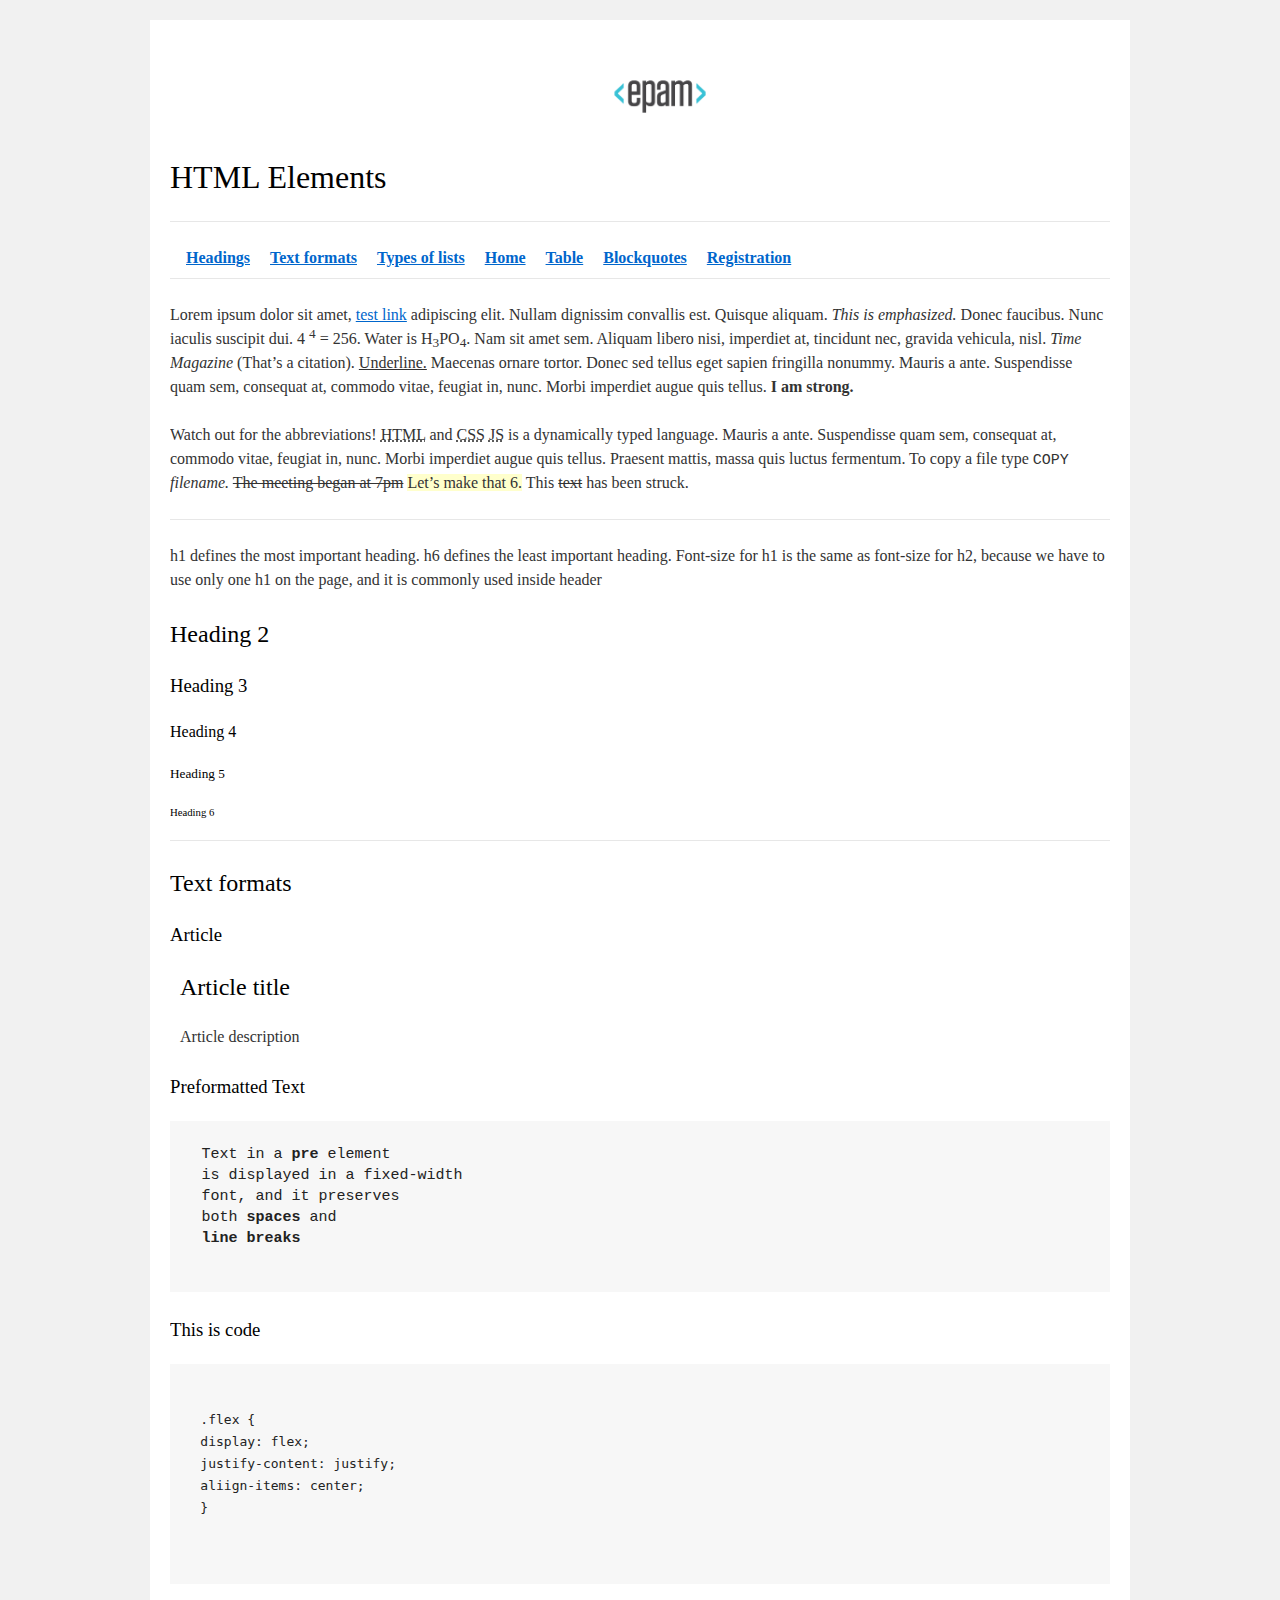
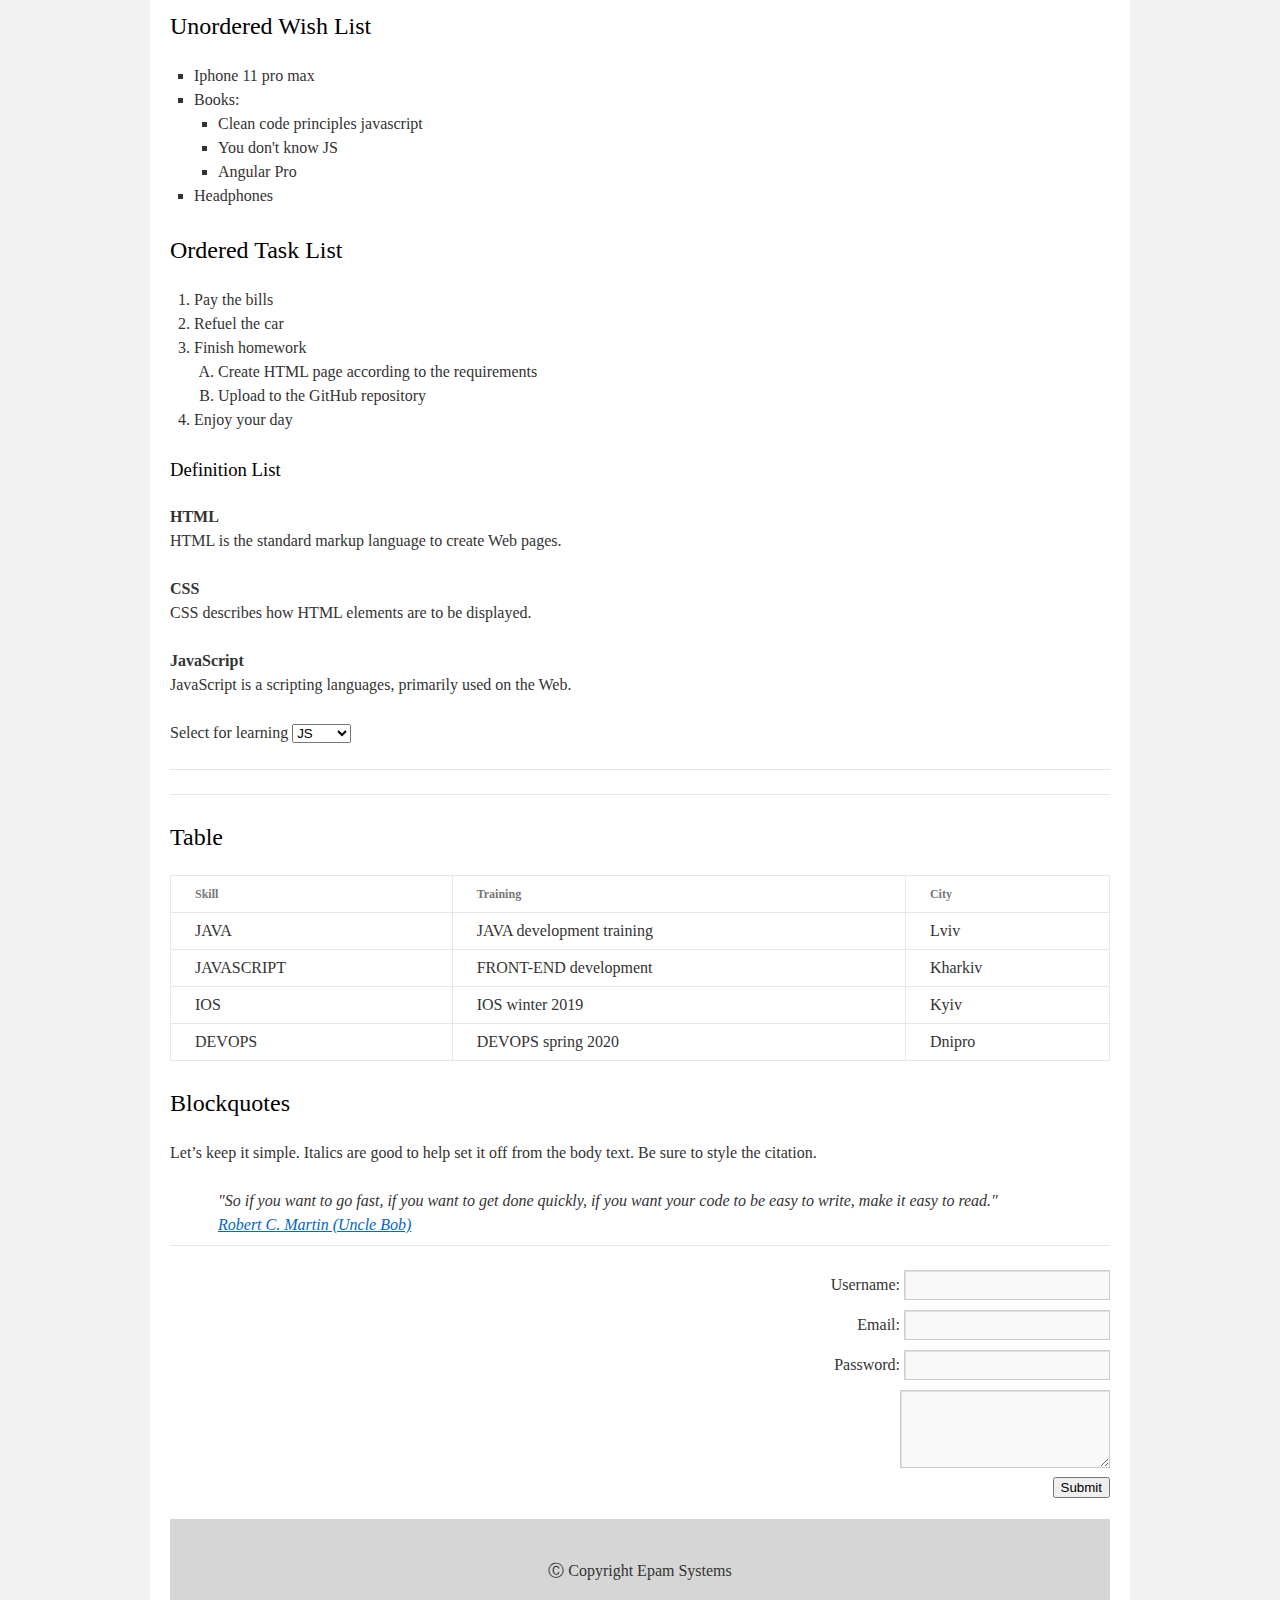
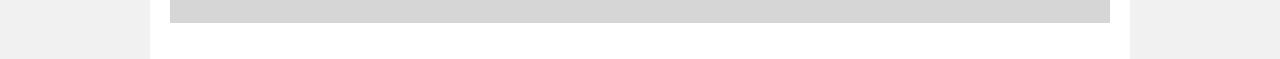
==== FL12_HW1/homework/index.html @ 47a584d5 "Homework 1 checked" ====
<!DOCTYPE html>
<html lang="en">

<head>
    <meta charset="utf-8">
    <title>HTML Basics</title>
    <link rel="stylesheet" href="style.css">
</head>

<body>
    <div id="wrapper">
        <div id="main">
            <div id="container">
                <div id="content" role="main">
                    <!-- TODO: Content goes here -->
                    <img src="logo.png" alt="epam">
                    <h1>HTML Elements</h1>
                    <hr>
                    <nav>
                        <strong>
                            &emsp;<a href="#headings">Headings</a>
                            &emsp;<a href="#textformats">Text formats</a>
                            &emsp;<a href="#typesoflists">Types of lists</a>
                            &emsp;<a href="#content">Home</a>
                            &emsp;<a href="#table">Table</a>
                            &emsp;<a href="#blockquotes">Blockquotes</a>
                            &emsp;<a href="#registration">Registration</a>
                        </strong>
                    </nav>
                    <hr>
                    <p>
                        Lorem ipsum dolor sit amet,
                        <a href="#">test link</a>
                        adipiscing elit. Nullam dignissim convallis est. Quisque aliquam.
                        <i>This is emphasized.</i>
                        Donec faucibus. Nunc iaculis suscipit dui. 4
                        <sup>4</sup> = 256.
                        Water is H<sub>3</sub>PO<sub>4</sub>.
                        Nam sit amet sem. Aliquam libero nisi, imperdiet at, tincidunt nec, gravida vehicula, nisl.
                        <i>Time Magazine</i>
                        (That’s a citation).
                        <u>Underline.</u>
                        Maecenas ornare tortor. Donec sed tellus eget sapien fringilla nonummy. Mauris a ante. Suspendisse quam sem, consequat at, commodo vitae, feugiat in, nunc. Morbi imperdiet augue quis tellus.
                        <strong>I am strong.</strong>
                    </p>
                    <p>
                        Watch out for the abbreviations!
                        <abbr title="Hyper Text Markup Language">HTML</abbr>
                        and
                        <abbr title="Cascading Style Sheets">CSS</abbr>
                        <abbr title="JavaScript">JS</abbr>
                        is a dynamically typed language.
                        Mauris a ante. Suspendisse quam sem, consequat at, commodo vitae, feugiat in, nunc. Morbi imperdiet augue quis tellus. Praesent mattis, massa quis luctus fermentum. To copy a file type
                        <kbd>COPY</kbd>
                        <i>filename.</i>
                        <s>The meeting began at 7pm</s>
                        <ins>Let’s make that 6.</ins>
                        This <s>text</s> has been struck.
                    </p>
                    <hr>
                    <div id="headings">
                        <p> h1 defines the most important heading. h6 defines the least important heading. Font-size for h1 is the same as font-size for h2, because we have to use only one h1 on the page, and it is commonly used inside header
                        </p>
                        <h2>Heading 2</h2>
                        <h3>Heading 3</h3>
                        <h4>Heading 4</h4>
                        <h5>Heading 5</h5>
                        <h6>Heading 6</h6>
                    </div>
                    <hr>
                    <div id="textformats">
                        <h2>Text formats</h2>
                        <h3>Article</h3>
                        <article>
                            <h2>Article title</h2>
                            <p>Article description</p>
                        </article>
                        <h3>Preformatted Text</h3>
                        <pre>
 Text in a <b>pre</b> element 
 is displayed in a fixed-width
 font, and it preserves
 both <b>spaces</b> and
 <b>line breaks</b>
 </pre>
                        <h3>This is code</h3>
                        <pre>
 <code>
 .flex {
 display: flex;
 justify-content: justify;
 aliign-items: center;
 }
 </code>
 </pre>
                    </div>
                    <div id="typesoflists">
                        <h2>Unordered Wish List</h2>
                        <ul>
                            <li>Iphone 11 pro max</li>
                            <li>
                                Books:
                                <ul>
                                    <li>Clean code principles javascript</li>
                                    <li>You don't know JS</li>
                                    <li>Angular Pro</li>
                                </ul>
                            </li>
                            <li>Headphones</li>
                        </ul>
                        <h2>Ordered Task List</h2>
                        <ol>
                            <li>Pay the bills</li>
                            <li>Refuel the car</li>
                            <li>
                                Finish homework
                                <ol type="A">
                                    <li> Create HTML page according to the requirements</li>
                                    <li> Upload to the GitHub repository</li>
                                </ol>
                            </li>
                            <li> Enjoy your day</li>
                        </ol>
                        <h3>Definition List</h3>
                        <p>
                            <b>HTML</b>
                            <br>
                            HTML is the standard markup language to create Web pages.
                        </p>
                        <p>
                            <b>CSS</b>
                            <br>
                            CSS describes how HTML elements are to be displayed.</p>
                        <p>
                            <b>JavaScript</b>
                            <br>
                            JavaScript is a scripting languages, primarily used on the Web.
                        </p>
                        <p>
                            Select for learning
                            <select>
                                <option> JS</option>
                                <option> HTML</option>
                                <option> CSS</option>
                            </select>
                        </p>
                    </div>
                    <hr>
                    <hr>
                    <div id="table">
                        <h2>Table</h2>
                        <table>
                            <thead>
                                <tr>
                                    <th> Skill</th>
                                    <th> Training</th>
                                    <th> City</th>
                                </tr>
                            </thead>
                            <tbody>
                                <tr>
                                    <td> JAVA</td>
                                    <td> JAVA development training</td>
                                    <td> Lviv</td>
                                </tr>
                                <tr>
                                    <td>JAVASCRIPT</td>
                                    <td> FRONT-END development</td>
                                    <td> Kharkiv</td>
                                </tr>
                                <tr>
                                    <td> IOS</td>
                                    <td> IOS winter 2019</td>
                                    <td> Kyiv</td>
                                </tr>
                                <tr>
                                    <td> DEVOPS</td>
                                    <td> DEVOPS spring 2020</td>
                                    <td> Dnipro</td>
                                </tr>
                            </tbody>
                        </table>
                    </div>
                    <div id="blockquotes">
                        <h2>Blockquotes</h2>
                        <p>
                            Let’s keep it simple. Italics are good to help set it off from the body text. Be sure to style the citation.
                        </p>
                        <blockquote>
                            "So if you want to go fast, if you want to get done quickly, if you want your code to be easy to write, make it easy to read."
                        </blockquote>
                        <blockquote>
                            <a href="#">Robert C. Martin (Uncle Bob)</a>
                        </blockquote>
                    </div>
                    <hr>
                    <div id="registration">
                        <form action="#">
                            Username:
                            <input required type="text" name="username" size="60"><br>
                            Email:
                            <input required type="email" name="email"><br>
                            Password:
                            <input required type="password" name="password"><br>
                            <textarea name="comment" cols="21" rows="3"></textarea><br>
                            <button type="submit">Submit</button>
                        </form>
                    </div>
                    <footer>
                        &#9400; Copyright Epam Systems
                    </footer>
                </div>
            </div>
        </div>
    </div>
</body>

</html>
---- FL12_HW1/homework/style.css ----
html,body,div,span,applet,object,iframe,h1,h2,h3,h4,h5,h6,p,blockquote,pre,a,abbr,acronym,address,big,cite,code,del,dfn,em,font,img,ins,kbd,q,s,samp,small,strike,strong,sub,sup,tt,var,b,u,i,center,dl,dt,dd,ol,ul,li,fieldset,form,label,legend,table,caption,tbody,tfoot,thead,tr,th,td{background:transparent;border:0;margin:0;padding:0;vertical-align:baseline}body{line-height:1}h1,h2,h3,h4,h5,h6{clear:both;font-weight:normal}ol,ul{list-style:none}blockquote{quotes:none}blockquote:before,blockquote:after{content:'';content:none}del{text-decoration:line-through}table{border-collapse:collapse;border-spacing:0}a img{border:0}#container{float:left;margin:0 -240px 0 0;width:100%}#primary,#secondary{float:right;overflow:hidden;width:220px}#secondary{clear:right}#footer{clear:both;width:100%}.one-column #content{margin:0 auto;width:640px}.single-attachment #content{margin:0 auto;width:900px}body,input,textarea,.page-title span,.pingback a.url{font-family:Georgia,"Bitstream Charter",serif}h3#comments-title,h3#reply-title,#access .menu,#access div.menu ul,#cancel-comment-reply-link,.form-allowed-tags,#site-info,#site-title,#wp-calendar,.comment-meta,.comment-body tr th,.comment-body thead th,.entry-content label,.entry-content tr th,.entry-content thead th,.entry-meta,.entry-title,.entry-utility,#respond label,.navigation,.page-title,.pingback p,.reply,.widget-title,.wp-caption-text{font-family:"Helvetica Neue",Arial,Helvetica,"Nimbus Sans L",sans-serif}input[type="submit"]{font-family:"Helvetica Neue",Arial,Helvetica,"Nimbus Sans L",sans-serif}pre{font-family:"Courier 10 Pitch",Courier,monospace}code{font-family:Monaco,Consolas,"Andale Mono","DejaVu Sans Mono",monospace}#access .menu-header,div.menu,#colophon,#branding,#main,#wrapper{margin:0 auto;width:940px}#wrapper{background:#fff;margin-top:20px;padding:0 20px}#footer-widget-area{overflow:hidden}#footer-widget-area .widget-area{float:left;margin-right:20px;width:220px}#footer-widget-area #fourth{margin-right:0}#site-info{float:left;font-size:14px;font-weight:bold;width:700px}#site-generator{float:right;width:220px}body{background:#f1f1f1}body,input,textarea{color:#666;font-size:12px;line-height:18px}hr{background-color:#e7e7e7;border:0;clear:both;height:1px;margin-bottom:18px}p{margin-bottom:18px}ul{list-style:square;margin:0 0 18px 1.5em}ol{list-style:decimal;margin:0 0 18px 1.5em}ol ol{list-style:upper-alpha}ol ol ol{list-style:lower-roman}ol ol ol ol{list-style:lower-alpha}ul ul,ol ol,ul ol,ol ul{margin-bottom:0}dl{margin:0 0 24px 0}dt{font-weight:bold}dd{margin-bottom:18px}strong{font-weight:bold}cite,em,i{font-style:italic}big{font-size:131.25%}ins{background:#ffc;text-decoration:none}blockquote{font-style:italic;padding:0 3em}blockquote cite,blockquote em,blockquote i{font-style:normal}pre{background:#f7f7f7;color:#222;line-height:18px;margin-bottom:18px;overflow:auto;padding:1.5em}abbr,acronym{cursor:help}sup,sub{height:0;line-height:1;position:relative;vertical-align:baseline}sup{bottom:1ex}sub{top:.5ex}small{font-size:smaller}input{margin-bottom:10px}input[type="text"],input[type="password"],input[type="email"],input[type="url"],input[type="number"],textarea{background:#f9f9f9;border:1px solid #ccc;box-shadow:inset 1px 1px 1px rgba(0,0,0,0.1);-moz-box-shadow:inset 1px 1px 1px rgba(0,0,0,0.1);-webkit-box-shadow:inset 1px 1px 1px rgba(0,0,0,0.1);padding:2px}a:link{color:#06c}a:visited{color:#743399}a:active,a:hover{color:#ff4b33}.screen-reader-text{clip:rect(1px,1px,1px,1px);overflow:hidden;position:absolute !important;height:1px;width:1px}#header{padding:30px 0 0 0}#site-title{float:left;font-size:30px;line-height:36px;margin:0 0 18px 0;width:700px}#site-title a{color:#000;font-weight:bold;text-decoration:none}#site-description{color:#000;clear:right;float:right;font-style:italic;margin:15px 0 18px 0;opacity:.65;width:220px}#branding img{border-top:4px solid #000;border-bottom:1px solid #000;display:block;float:left}#access{background:#000;display:block;float:left;margin:0 auto;width:940px}#access .menu-header,div.menu{font-size:13px;margin-left:12px;width:928px}#access .menu-header ul,div.menu ul{list-style:none;margin:0}#access .menu-header li,div.menu li{float:left;position:relative}#access a{color:#aaa;display:block;line-height:38px;padding:0 10px;text-decoration:none}#access ul ul{box-shadow:0 3px 3px rgba(0,0,0,0.2);-moz-box-shadow:0 3px 3px rgba(0,0,0,0.2);-webkit-box-shadow:0 3px 3px rgba(0,0,0,0.2);display:none;position:absolute;top:38px;left:0;float:left;width:180px;z-index:99999}#access ul ul li{min-width:180px}#access ul ul ul{left:100%;top:0}#access ul ul a{background:#333;line-height:1em;padding:10px;width:160px;height:auto}#access li:hover>a,#access ul ul:hover>a{background:#333;color:#fff}#access ul li:hover>ul{display:block}#access ul li.current_page_item>a,#access ul li.current_page_ancestor>a,#access ul li.current-menu-ancestor>a,#access ul li.current-menu-item>a,#access ul li.current-menu-parent>a{color:#fff}* html #access ul li.current_page_item a,* html #access ul li.current_page_ancestor a,* html #access ul li.current-menu-ancestor a,* html #access ul li.current-menu-item a,* html #access ul li.current-menu-parent a,* html #access ul li a:hover{color:#fff}#main{clear:both;overflow:hidden;padding:40px 0 0 0}#content{margin-bottom:36px}#content,#content input,#content textarea{color:#333;font-size:16px;line-height:24px}#content p,#content ul,#content ol,#content dd,#content pre,#content hr{margin-bottom:24px}#content ul ul,#content ol ol,#content ul ol,#content ol ul{margin-bottom:0}#content pre,#content kbd,#content tt,#content var{font-size:15px;line-height:21px}#content code{font-size:13px}#content dt,#content th{color:#000}#content h1,#content h2,#content h3,#content h4,#content h5,#content h6{color:#000;line-height:1.5em;margin:0 0 20px 0}#content table{border:1px solid #e7e7e7;margin:0 -1px 24px 0;text-align:left;width:100%}#content tr th,#content thead th{color:#777;font-size:12px;font-weight:bold;line-height:18px;padding:9px 24px;border-right:1px solid #e7e7e7}#content tr td{border-top:1px solid #e7e7e7;padding:6px 24px;border-right:1px solid #e7e7e7}#content tr.odd td{background:#f2f7fc}.hentry{margin:0 0 48px 0}.home .sticky{background:#f2f7fc;border-top:4px solid #000;margin-left:-20px;margin-right:-20px;padding:18px 20px}.single .hentry{margin:0 0 36px 0}.page-title{color:#000;font-size:14px;font-weight:bold;margin:0 0 36px 0}.page-title span{color:#333;font-size:16px;font-style:italic;font-weight:normal}.page-title a:link,.page-title a:visited{color:#777;text-decoration:none}.page-title a:active,.page-title a:hover{color:#ff4b33}#content .entry-title{color:#000;font-size:21px;font-weight:bold;line-height:1.3em;margin-bottom:0}.entry-title a:link,.entry-title a:visited{color:#000;text-decoration:none}.entry-title a:active,.entry-title a:hover{color:#ff4b33}.entry-meta{color:#777;font-size:12px}.entry-meta abbr,.entry-utility abbr{border:0}.entry-meta abbr:hover,.entry-utility abbr:hover{border-bottom:1px dotted #666}.single-author .by-author{position:absolute !important;clip:rect(1px 1px 1px 1px);clip:rect(1px,1px,1px,1px)}.entry-content,.entry-summary{clear:both;padding:12px 0 0 0}.entry-content .more-link{white-space:nowrap}#content .entry-summary p:last-child{margin-bottom:12px}.entry-content fieldset{border:1px solid #e7e7e7;margin:0 0 24px 0;padding:24px}.entry-content fieldset legend{background:#fff;color:#000;font-weight:bold;padding:0 24px}.entry-content input{margin:0 0 24px 0}.entry-content input.file,.entry-content input.button{margin-right:24px}.entry-content label{color:#777;font-size:12px}.entry-content select{margin:0 0 24px 0}.entry-content sup,.entry-content sub{font-size:10px}.entry-content blockquote.left{float:left;margin-left:0;margin-right:24px;text-align:right;width:33%}.entry-content blockquote.right{float:right;margin-left:24px;margin-right:0;text-align:left;width:33%}.page-link{clear:both;color:#000;font-weight:bold;line-height:48px;word-spacing:.5em}.page-link a:link,.page-link a:visited{background:#f1f1f1;color:#333;font-weight:normal;padding:.5em .75em;text-decoration:none}.home .sticky .page-link a{background:#d9e8f7}.page-link a:active,.page-link a:hover{color:#ff4b33}body.page .edit-link{clear:both;display:block}#entry-author-info{background:#f2f7fc;border-top:4px solid #000;clear:both;font-size:14px;line-height:20px;margin:24px 0;overflow:hidden;padding:18px 20px}#entry-author-info #author-avatar{background:#fff;border:1px solid #e7e7e7;float:left;height:60px;margin:0 -104px 0 0;padding:11px}#entry-author-info #author-description{float:left;margin:0 0 0 104px}#entry-author-info h2{color:#000;font-size:100%;font-weight:bold;margin-bottom:0}.entry-utility{clear:both;color:#777;font-size:12px;line-height:18px}.entry-meta a,.entry-utility a{color:#777}.entry-meta a:hover,.entry-utility a:hover{color:#ff4b33}#content .video-player{padding:0}.format-standard .wp-video,.format-standard .wp-audio-shortcode,.format-audio .wp-audio-shortcode,.format-standard .video-player{margin-bottom:24px}.home #content .format-aside p,.home #content .category-asides p{font-size:14px;line-height:20px;margin-bottom:10px;margin-top:0}.format-gallery .size-thumbnail img,.category-gallery .size-thumbnail img{border:10px solid #f1f1f1;margin-bottom:0}.format-gallery .gallery-thumb,.category-gallery .gallery-thumb{float:left;margin-right:20px;margin-top:-4px}.home #content .format-gallery .entry-utility,.home #content .category-gallery .entry-utility{padding-top:4px}.attachment .entry-content .entry-caption{font-size:140%;margin-top:24px}.attachment .entry-content .nav-previous a:before{content:'\2190\00a0'}.attachment .entry-content .nav-next a:after{content:'\00a0\2192'}#content img.size-auto,#content img.size-full,#content img.size-large,#content img.size-medium,#content .entry-attachment img,#content .widget-container img{max-width:100%;height:auto}#ie8 #content img.size-auto,#ie8 #content img.size-full,#ie8 #content img.size-large,#ie8 #content img.size-medium,#ie8 #content .entry-attachment img{width:auto}.alignleft,img.alignleft{display:inline;float:left;margin-right:24px;margin-top:4px}.alignright,img.alignright{display:inline;float:right;margin-left:24px;margin-top:4px}.aligncenter,img.aligncenter{clear:both;display:block;margin-left:auto;margin-right:auto}img.alignleft,img.alignright,img.aligncenter{margin-bottom:12px}.wp-caption{background:#f1f1f1;line-height:18px;margin-bottom:20px;max-width:100%;padding:4px;text-align:center}.wp-caption img{margin:5px 5px 0;max-width:622px}.wp-caption p.wp-caption-text{color:#777;font-size:12px;margin:5px}.wp-smiley{margin:0}.gallery{margin:0 auto 18px}.gallery .gallery-item{float:left;margin-top:0;text-align:center}.gallery-columns-1 .gallery-item{width:100%}.gallery-columns-2 .gallery-item{width:50%}.gallery-columns-3 .gallery-item{width:33%}.gallery-columns-4 .gallery-item{width:25%}.gallery-columns-5 .gallery-item{width:20%}.gallery-columns-6 .gallery-item{width:16%}.gallery-columns-7 .gallery-item{width:14%}.gallery-columns-8 .gallery-item{width:12%}.gallery-columns-9 .gallery-item{width:11%}.gallery-columns-1 img{max-width:620px}.gallery-columns-2 img{max-width:288px}.gallery-columns-3 img{max-width:177px}.gallery-columns-4 img{max-width:122px}.gallery-columns-5 img{max-width:88px}.gallery-columns-6 img{max-width:66px}.gallery-columns-7 img{max-width:50px}.gallery-columns-8 img{max-width:39px}.gallery-columns-9 img{max-width:29px}.gallery-item img{height:auto}.gallery-columns-2 .attachment-medium{max-width:92%;height:auto}.gallery-columns-4 .attachment-thumbnail{max-width:84%;height:auto}.gallery .gallery-caption{color:#777;font-size:12px;margin:0 0 12px}.gallery dl{margin:0}.gallery img{border:10px solid #f1f1f1}.gallery br+br{display:none}#content .entry-attachment img{display:block;margin:0 auto}.navigation{color:#777;font-size:12px;line-height:18px;overflow:hidden}.navigation a:link,.navigation a:visited{color:#777;text-decoration:none}.navigation a:active,.navigation a:hover{color:#ff4b33}.nav-previous{float:left;width:50%}.nav-next{float:right;text-align:right;width:50%}#nav-above{margin:0 0 18px 0}#nav-above{display:none}.paged #nav-above,.single #nav-above{display:block}#nav-below{margin:-18px 0 0 0}#comments{clear:both}#comments .navigation{padding:0 0 18px 0}h3#comments-title,h3#reply-title{color:#000;font-size:20px;font-weight:bold;margin-bottom:0}h3#comments-title{padding:24px 0}.commentlist{list-style:none;margin:0}.commentlist li.comment{border-bottom:1px solid #e7e7e7;line-height:24px;margin:0 0 24px 0;padding:0 0 0 56px;position:relative}.commentlist li:last-child{border-bottom:0;margin-bottom:0}#comments .comment-body ul,#comments .comment-body ol{margin-bottom:18px}#comments .comment-body p:last-child{margin-bottom:6px}#comments .comment-body blockquote p:last-child{margin-bottom:24px}.commentlist ol{list-style:decimal}.commentlist .avatar{position:absolute;top:4px;left:0}.comment-author cite{color:#000;font-style:normal;font-weight:bold}.comment-author .says{font-style:italic}.comment-meta{font-size:12px;margin:0 0 18px 0}.comment-meta a:link,.comment-meta a:visited{color:#777;text-decoration:none}.comment-meta a:active,.comment-meta a:hover{color:#ff4b33}.commentlist .bypostauthor>div{background:#f2f7fc;border-top:4px solid #000;margin-bottom:10px;padding:10px 0 0 20px}.reply{font-size:12px;padding:0 0 24px 0}.reply a,a.comment-edit-link{color:#777}.reply a:hover,a.comment-edit-link:hover{color:#ff4b33}.commentlist .children{list-style:none;margin:0}.commentlist .children li{border:0;margin:0}.nopassword,.nocomments{display:none}#comments .pingback{border-bottom:1px solid #e7e7e7;margin-bottom:18px;padding-bottom:18px}.commentlist li.comment+li.pingback{margin-top:-6px}#comments .pingback p{color:#777;display:block;font-size:12px;line-height:18px;margin:0}#comments .pingback .url{font-size:13px;font-style:italic}input[type="submit"]{color:#333}form{text-align:right}input{width:200px}#respond{border-top:1px solid #e7e7e7;margin:24px 0;overflow:hidden;position:relative}#respond p{margin:0}#respond .comment-notes{margin-bottom:1em}.form-allowed-tags{line-height:1em}.children #respond{margin:0 48px 0 0}h3#reply-title{margin:18px 0}#comments-list #respond{margin:0 0 18px 0}#comments-list ul #respond{margin:0}#cancel-comment-reply-link{font-size:12px;font-weight:normal;line-height:18px}#respond .required{color:#ff4b33;font-weight:bold}#respond label{color:#777;font-size:12px}#respond input{margin:0 0 9px;width:98%}#respond textarea{width:98%}#respond .form-allowed-tags{color:#777;font-size:12px;line-height:18px}#respond .form-allowed-tags code{font-size:11px}#respond .form-submit{margin:12px 0}#respond .form-submit input{font-size:14px;width:auto}.widget-area ul{list-style:none;margin-left:0}.widget-area ul ul{list-style:square;margin-left:1.3em}.widget-area select{max-width:100%}.widget_search #s{width:60%}.widget_search label{display:none}.widget-container{word-wrap:break-word;-webkit-hyphens:auto;-moz-hyphens:auto;hyphens:auto;margin:0 0 18px 0}.widget-container .wp-caption img{margin:auto}.widget-container.widget_image .wp-caption{width:auto}.widget-container.widget_image .wp-caption img{margin-left:-8px}.widget-title{color:#222;font-size:14px;font-weight:bold}.widget-area a:link,.widget-area a:visited{text-decoration:none}.widget-area a:active,.widget-area a:hover{text-decoration:underline}.widget-area .entry-meta{font-size:11px}#wp_tag_cloud div{line-height:1.6em}#wp-calendar{width:100%}#wp-calendar caption{color:#222;font-size:14px;font-weight:bold;padding-bottom:4px;text-align:left}#wp-calendar thead{font-size:11px}#wp-calendar tbody{color:#aaa}#wp-calendar tbody td{background:#f5f5f5;border:1px solid #fff;padding:3px 0 2px;text-align:center}#wp-calendar tbody .pad{background:0}#wp-calendar tfoot #next{text-align:right}.widget_rss a.rsswidget{color:#000}.widget_rss a.rsswidget:hover{color:#ff4b33}.widget_rss .widget-title img{width:11px;height:11px}#main .widget-area ul{margin-left:0;padding:0 20px 0 0}#main .widget-area ul ul{border:0;margin-left:1.3em;padding:0}#main .widget-container.music-player ul{margin:0}#footer{margin-bottom:20px}#colophon{border-top:4px solid #000;margin-top:-4px;overflow:hidden;padding:18px 0}#site-info{font-weight:bold}#site-info a{color:#000;text-decoration:none}#site-generator{font-style:italic;position:relative}#site-generator a{background:url(images/wordpress.png) center left no-repeat;color:#666;display:inline-block;line-height:16px;padding-left:20px;text-decoration:none}#site-generator a:hover{text-decoration:underline}img#wpstats{display:block;margin:0 auto 10px}pre{-webkit-text-size-adjust:140%}code{-webkit-text-size-adjust:160%}#access,.entry-meta,.entry-utility,.navigation,.widget-area{-webkit-text-size-adjust:120%}#site-description{-webkit-text-size-adjust:none}@media print{body{background:none !important}#wrapper{clear:both !important;display:block !important;float:none !important;position:relative !important}#header{border-bottom:2pt solid #000;padding-bottom:18pt}#colophon{border-top:2pt solid #000}#site-title,#site-description{float:none;line-height:1.4em;margin:0;padding:0}#site-title{font-size:13pt}.entry-content{font-size:14pt;line-height:1.6em}.entry-title{font-size:21pt}#access,#branding img,#respond,.comment-edit-link,.edit-link,.navigation,.page-link,.widget-area{display:none !important}#container,#header,#footer{margin:0;width:100%}#content,.one-column #content{margin:24pt 0 0;width:100%}.wp-caption p{font-size:11pt}#site-info,#site-generator{float:none;width:auto}#colophon{width:auto}img#wpstats{display:none}#site-generator a{margin:0;padding:0}#entry-author-info{border:1px solid #e7e7e7}#main{display:inline}.home .sticky{border:0}}img{width:140px;vertical-align:middle;display:block;margin:0 auto;margin-left:calc(50% - 50px);margin-bottom:20px}nav>a{padding:10px;color:#0279c1}nav>a b:hover{color:#00527a}nav>a:visited{color:#0279c1}article{padding-left:10px}footer{margin-top:20px;padding:40px 20px;text-align:center;background:#3333}
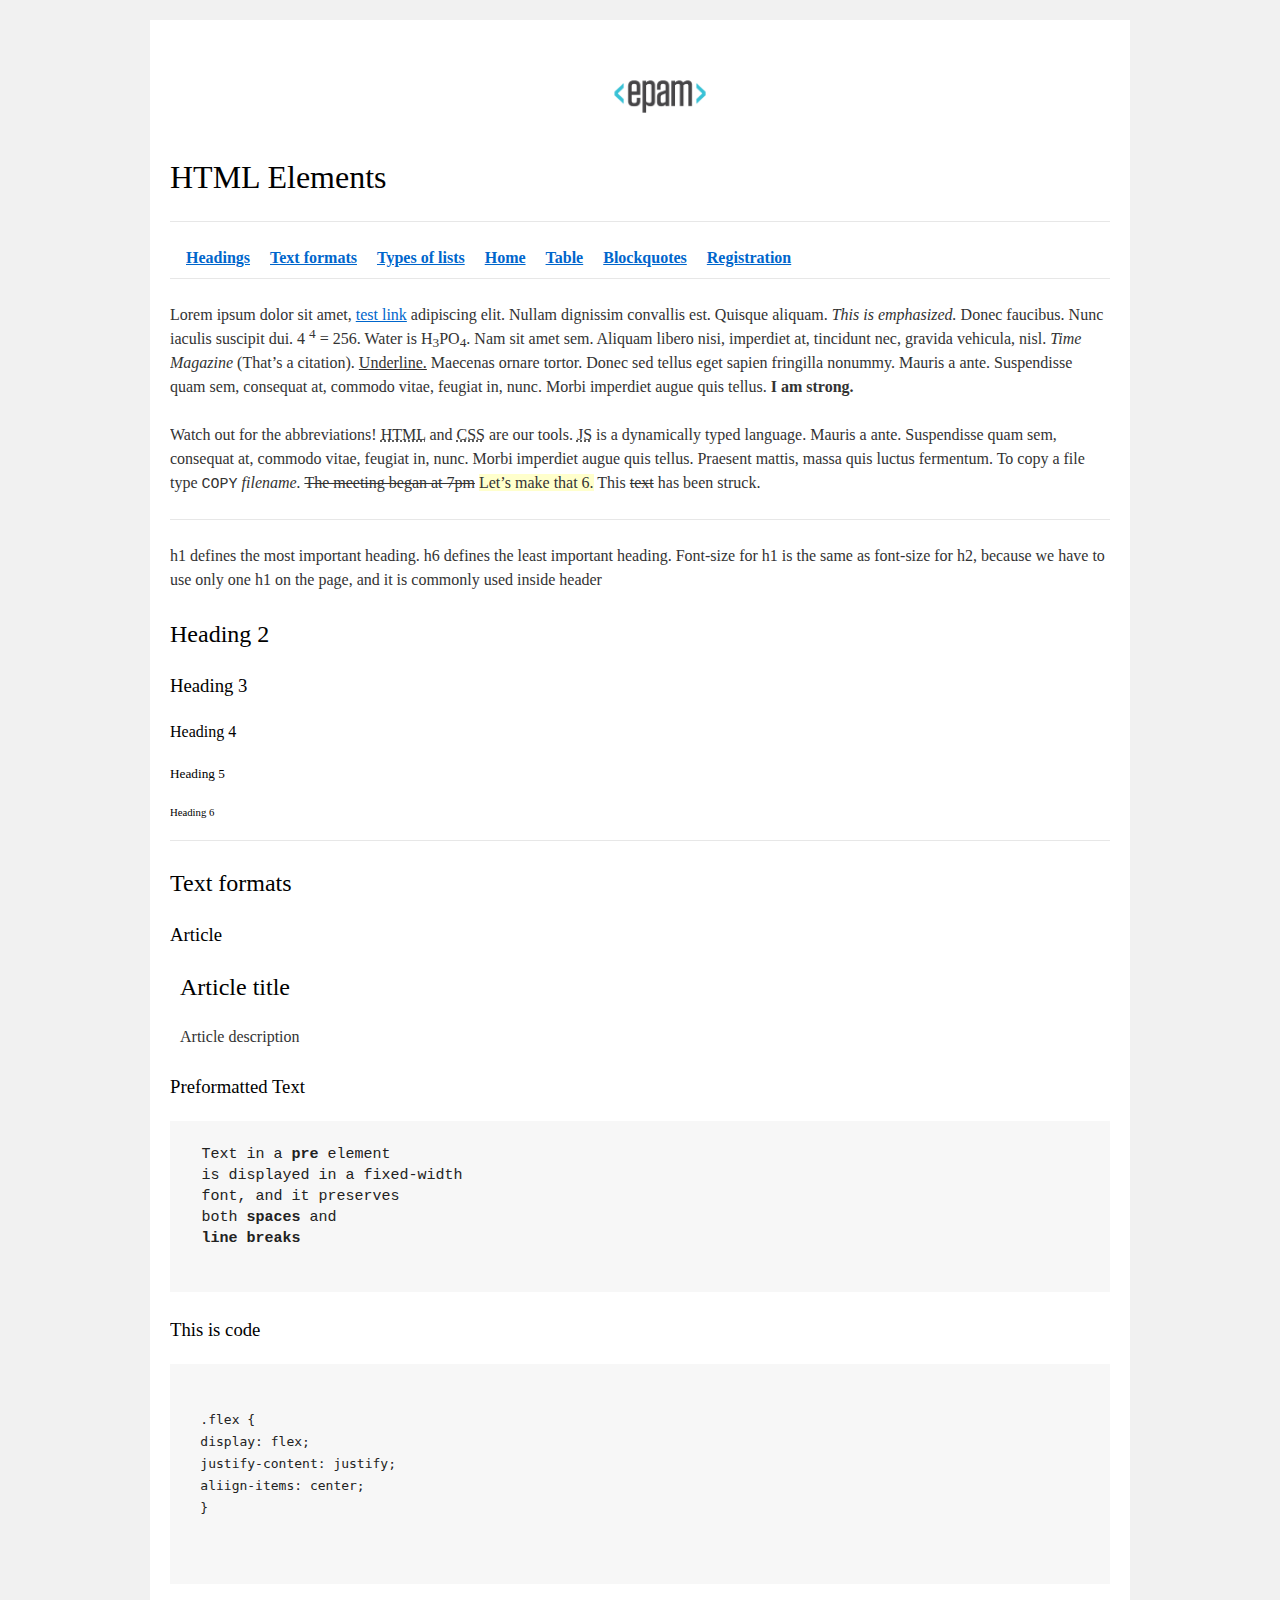
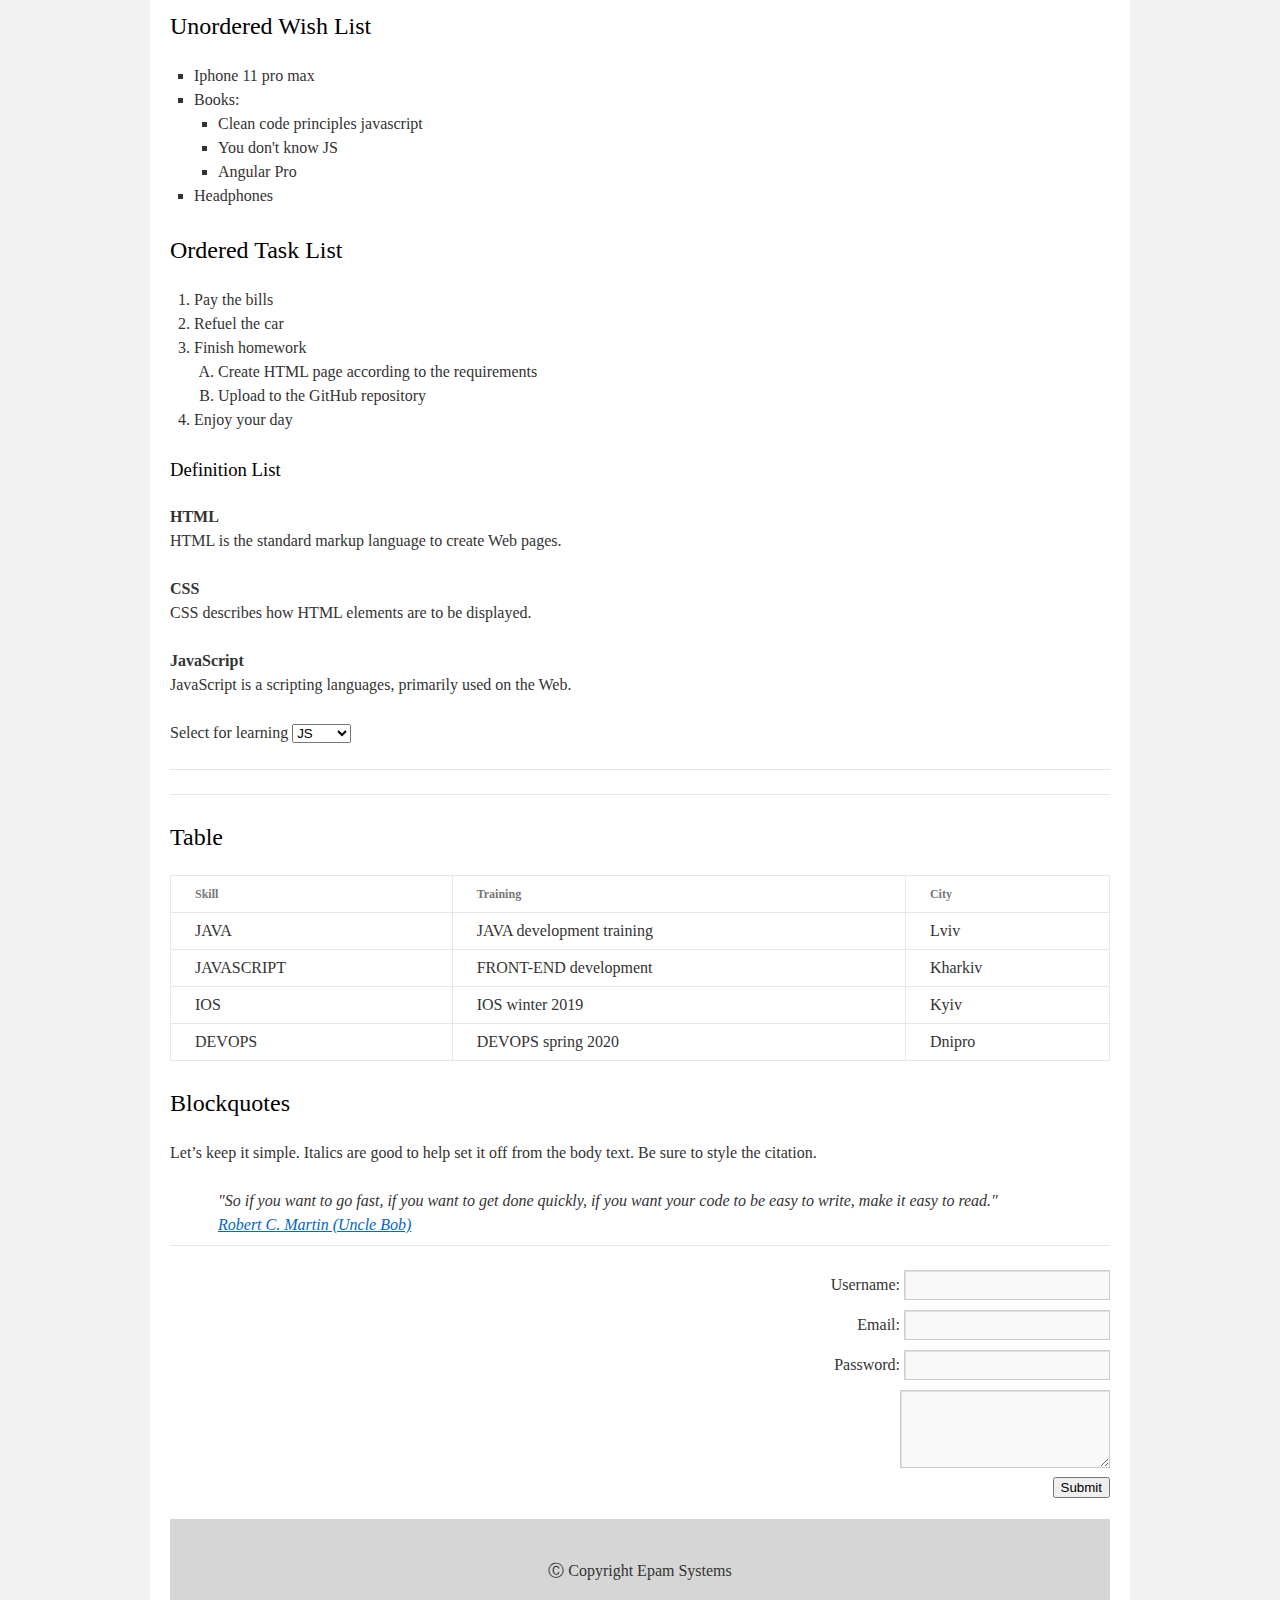
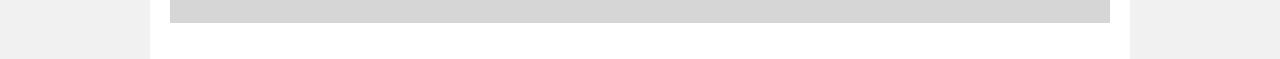
==== commit ba312978: "Fix typos" ====
--- a/FL12_HW1/homework/index.html
+++ b/FL12_HW1/homework/index.html
@@ -48,6 +48,7 @@
                         <abbr title="Hyper Text Markup Language">HTML</abbr>
                         and
                         <abbr title="Cascading Style Sheets">CSS</abbr>
+                        are our tools.
                         <abbr title="JavaScript">JS</abbr>
                         is a dynamically typed language.
                         Mauris a ante. Suspendisse quam sem, consequat at, commodo vitae, feugiat in, nunc. Morbi imperdiet augue quis tellus. Praesent mattis, massa quis luctus fermentum. To copy a file type
